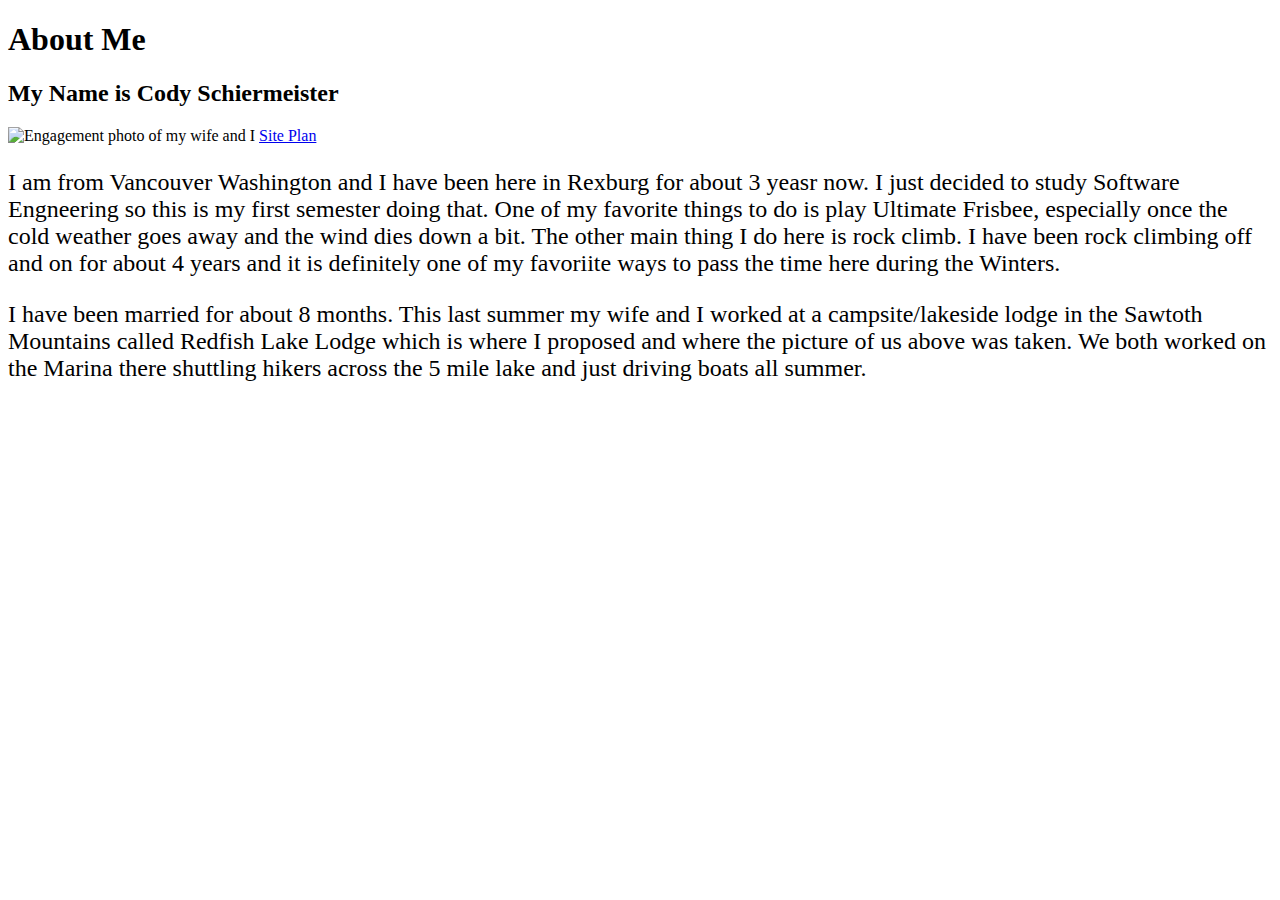
==== index.html @ 92e0e61e "name change" ====
<!DOCTYPE html>
<html lang="en">
<head>
    <meta charset="UTF-8">
    <meta http-equiv="X-UA-Compatible" content="IE=edge">
    <meta name="viewport" content="width=device-width, initial-scale=1.0">
    <title>All About Me</title>
    <style>
        p{font-size: x-large;}
    </style>
</head>
<body>
    <h1>About Me</h1>
    <h2>My Name is Cody Schiermeister</h2>
    <img alt="Engagement photo of my wife and I" src="images/redfish_about_me.jpg" height="466" width="312">

    <a href="/wwr/plan.html">Site Plan</a>

    <p> I am from Vancouver Washington and I have been here in Rexburg for about 3 yeasr now. 
        I just decided to study Software Engneering so this is my first semester doing that. 
        One of my favorite things to do is play Ultimate Frisbee, especially once the cold 
        weather goes away and the wind dies down a bit. The other main thing I do here is rock climb.
        I have been rock climbing off and on for about 4 years and it is definitely one of my favoriite 
        ways to pass the time here during the Winters.</p>
     
     <p> I have been married for about 8 months. This last summer my wife and I worked at a campsite/lakeside lodge 
         in the Sawtoth Mountains called Redfish Lake Lodge which is where I proposed and where the picture of us 
         above was taken. We both worked on the Marina there shuttling hikers across the 5 mile lake and just driving 
         boats all summer. 

         
     </p>   
</body>
</html>
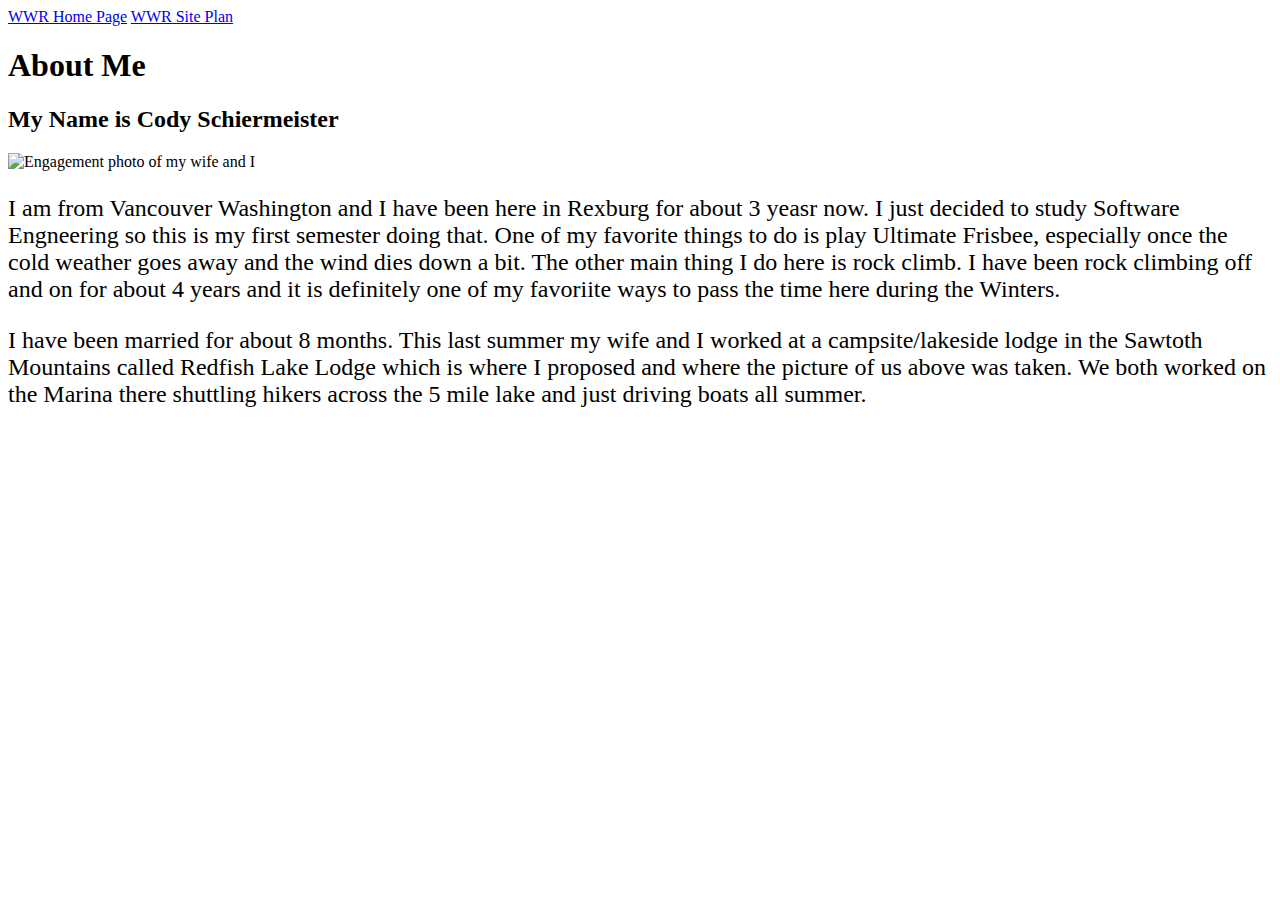
==== commit f3e12cf2: "updated home page links. Added Nav bar" ====
--- a/index.html
+++ b/index.html
@@ -10,11 +10,15 @@
     </style>
 </head>
 <body>
+    <nav>
+        <a href="wwr/index.html">WWR Home Page</a>
+        <a href= "wwr/rafting-site-plan.html" >WWR Site Plan</a>
+    </nav>
     <h1>About Me</h1>
     <h2>My Name is Cody Schiermeister</h2>
     <img alt="Engagement photo of my wife and I" src="images/redfish_about_me.jpg" height="466" width="312">
 
-    <a href="/wwr/plan.html">Site Plan</a>
+    
 
     <p> I am from Vancouver Washington and I have been here in Rexburg for about 3 yeasr now. 
         I just decided to study Software Engneering so this is my first semester doing that. 
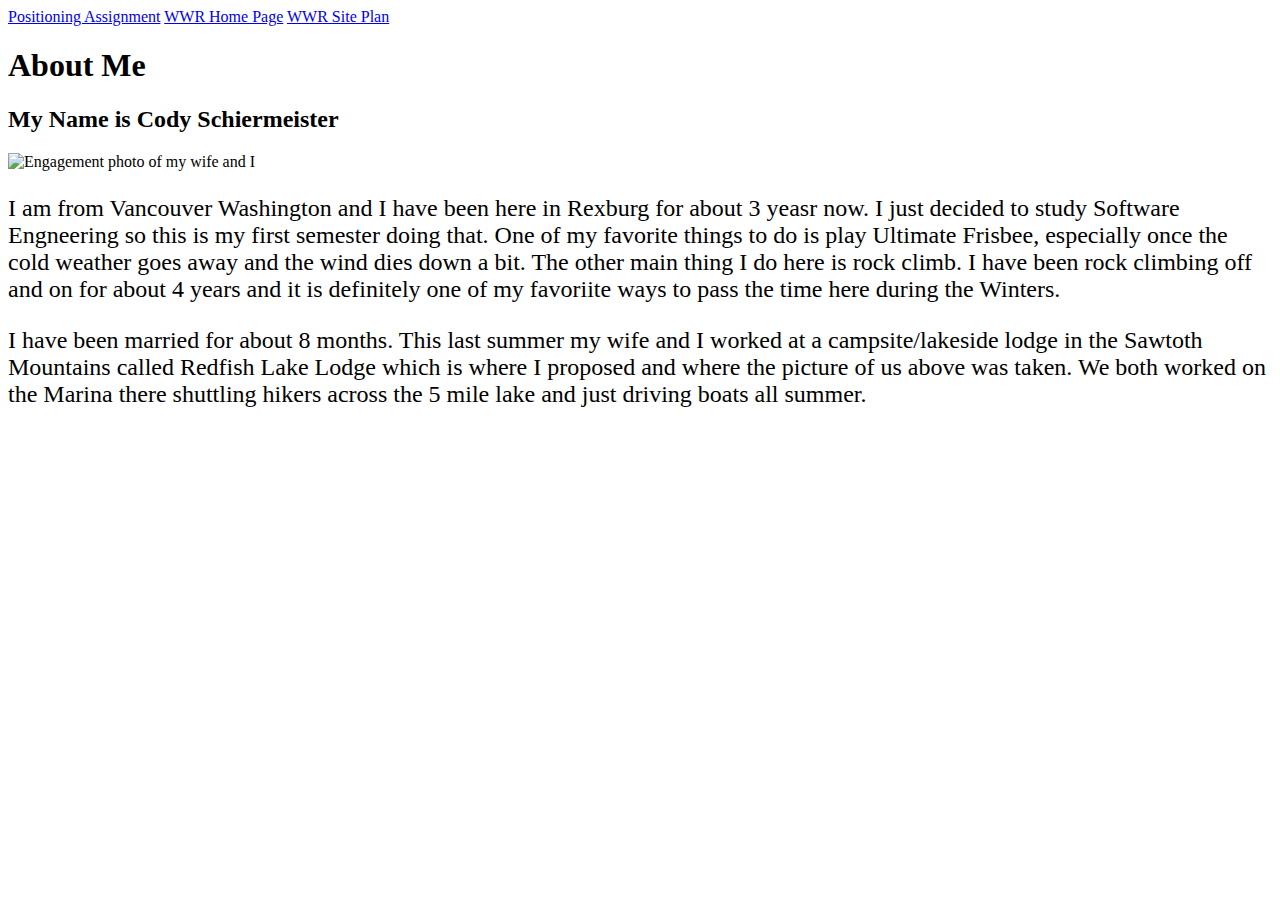
==== commit 1822ca6b: "added link to index" ====
--- a/index.html
+++ b/index.html
@@ -11,6 +11,7 @@
 </head>
 <body>
     <nav>
+        <a href="positioning/positioning.html">Positioning Assignment</a>
         <a href="wwr/index.html">WWR Home Page</a>
         <a href= "wwr/rafting-site-plan.html" >WWR Site Plan</a>
     </nav>
